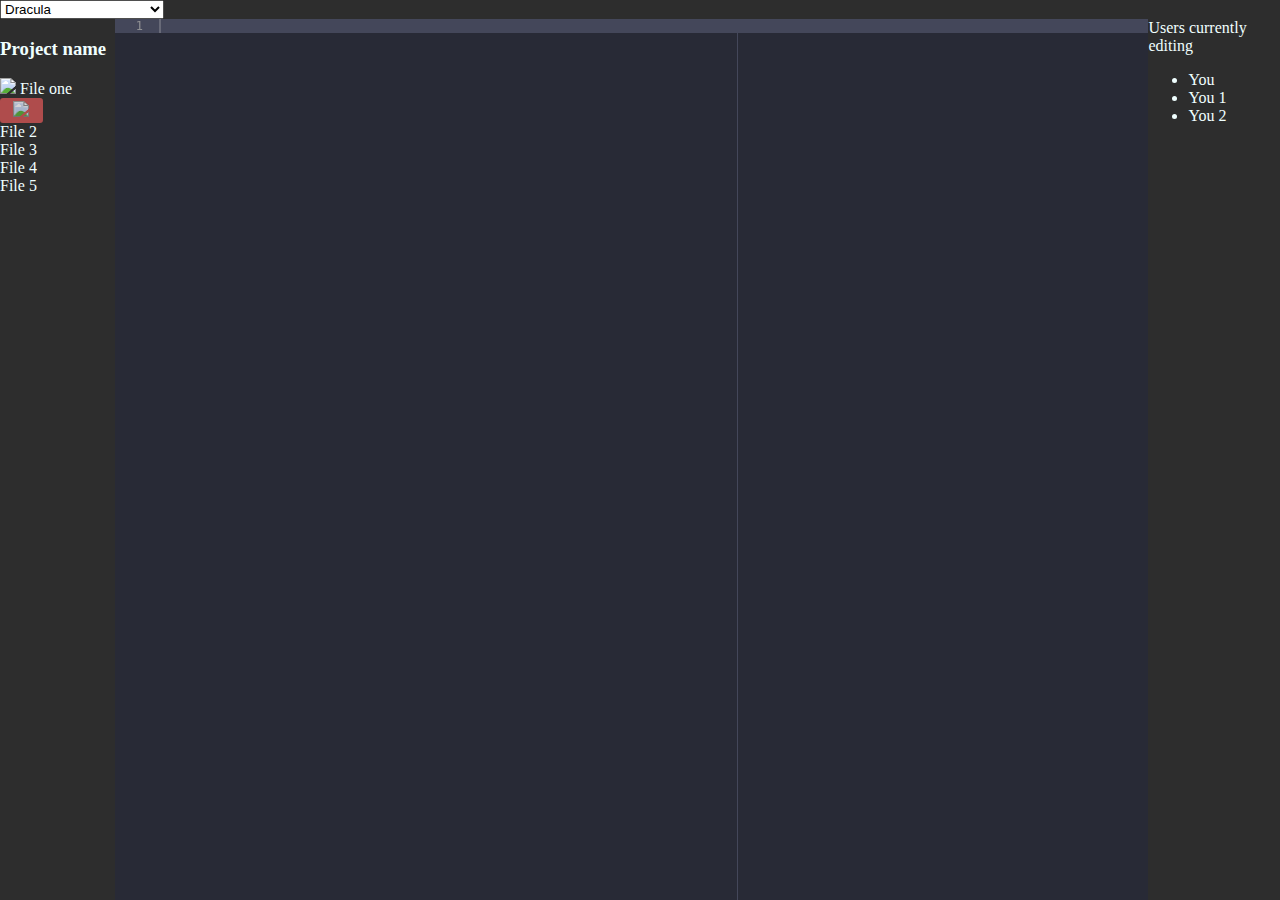
==== client/src/editor.html @ 0194c126 "pprawne wyświetlanie ui edytora" ====
<!DOCTYPE html>
<html lang="en">
<head>
	<meta charset="UTF-8">
	<title>Title</title>
	<link rel="stylesheet" href="styles/style.css">
	<link rel="stylesheet" href="styles/editor.css">
</head>
<body>
<main>
	<div class="content-wrapper">
		<div id="option-panel">
			<select id="theme-selector">
				<option value="ambiance">Ambiance</option>
				<option value="chaos">Chaos</option>
				<option value="chrome">Chrome</option>
				<option value="clouds">Clouds</option>
				<option value="clouds_midnight">Clouds Midnight</option>
				<option value="cobalt">Cobalt</option>
				<option value="crimson_editor">Crimson Editor</option>
				<option value="dawn">Dawn</option>
				<option value="dracula">Dracula</option>
				<option value="dreamweaver">Dreamweaver</option>
				<option value="eclipse">Eclipse</option>
				<option value="github">Github</option>
				<option value="gob">Gob</option>
				<option value="gruvbox">Gruvbox</option>
				<option value="idle_fingers">Idle Fingers</option>
				<option value="iplastic">IPlastic</option>
				<option value="katzenmilch">Katzenmilch</option>
				<option value="kr_theme">Kr Theme</option>
				<option value="kuroir">Kuroir</option>
				<option value="merbivore">Merbivore</option>
				<option value="merbivore_soft">Merbivore Soft</option>
				<option value="mono_industrial">Mono Industrial</option>
				<option value="monokai">Monokai</option>
				<option value="nord_dark">Nord_dark</option>
				<option value="pastel_on_dark">Pastel on Dark</option>
				<option value="solarized_dark">Solarized Dark</option>
				<option value="solarized_light">Solarized Light</option>
				<option value="sqlserver">SQL Server</option>
				<option value="terminal">Terminal</option>
				<option value="textmate">Textmate</option>
				<option value="tomorrow">Tomorrow</option>
				<option value="tomorrow_night_blue">Tomorrow Night Blue</option>
				<option value="tomorrow_night_bright">tomorrow Night Bright</option>
				<option value="tomorrow_night_eighties">tomorrow Night Eighties</option>
				<option value="tomorrow_night">Tomorrow Night</option>
				<option value="twilight">Twilight</option>
				<option value="vibrant_ink">Vibrant Ink</option>
				<option value="xcode">XCode</option>
			</select>
		</div>
		<div class="editor-wrapper">
			<div id="project-structure">
				<h3>Project name</h3>
				<ul id="files-list">
					<li>
						<div>
							<img src="img/file-icon.png" class="icon">
							<span class="file-name-label">File one</span>
							<span>
								<button data-id="file-id" class="red-button">
									<img src="img/trash-icon.png" class="icon">
								</button>
							</span>
						</div>
					</li>
					<li>File 2</li>
					<li>File 3</li>
					<li>File 4</li>
					<li>File 5</li>
				</ul>
			</div>
			<div id="editor"></div>
			<div id="editing-users">
				<div>Users currently editing</div>
				<ul id="users-list">
					<li>You</li>
					<li>You 1</li>
					<li>You 2</li>
				</ul>
			</div>
		</div>
	</div>
</main>
<script src="js/ace/ace.js" type="text/javascript" charset="utf-8"></script>
<script src="js/editor.js">

</script>
</body>
</html>
---- client/src/styles/style.css ----
.red-button{
	background: #d05454;
}

.option-button{
	background: #5c5c5c;
}

html, body{
	margin: 0;
	background: #2d2d2d;
	color: azure;
}

button{
	border: none;
	border-radius: 3px;
	color: azure;
	padding: 0.2em 1em;
	opacity: 0.8;
}

button:hover{
	opacity: 1;
}
---- client/src/styles/editor.css ----
.editor-wrapper {
	display: flex;
	flex-direction: row;
	height: 100%;
	width: 100%;
}

#editor {
	height: 100%;
	width: 90%;
}

#project-structure {
	width: 10%;
}

.content-wrapper {
	width: 100%;
	height: 100%;
	display: flex;
	flex-direction: column;
}

html, body, main {
	height: 100%;
}

.icon {
	height: 1em;
}

#files-list{
	list-style: none;
	padding: 0;
}
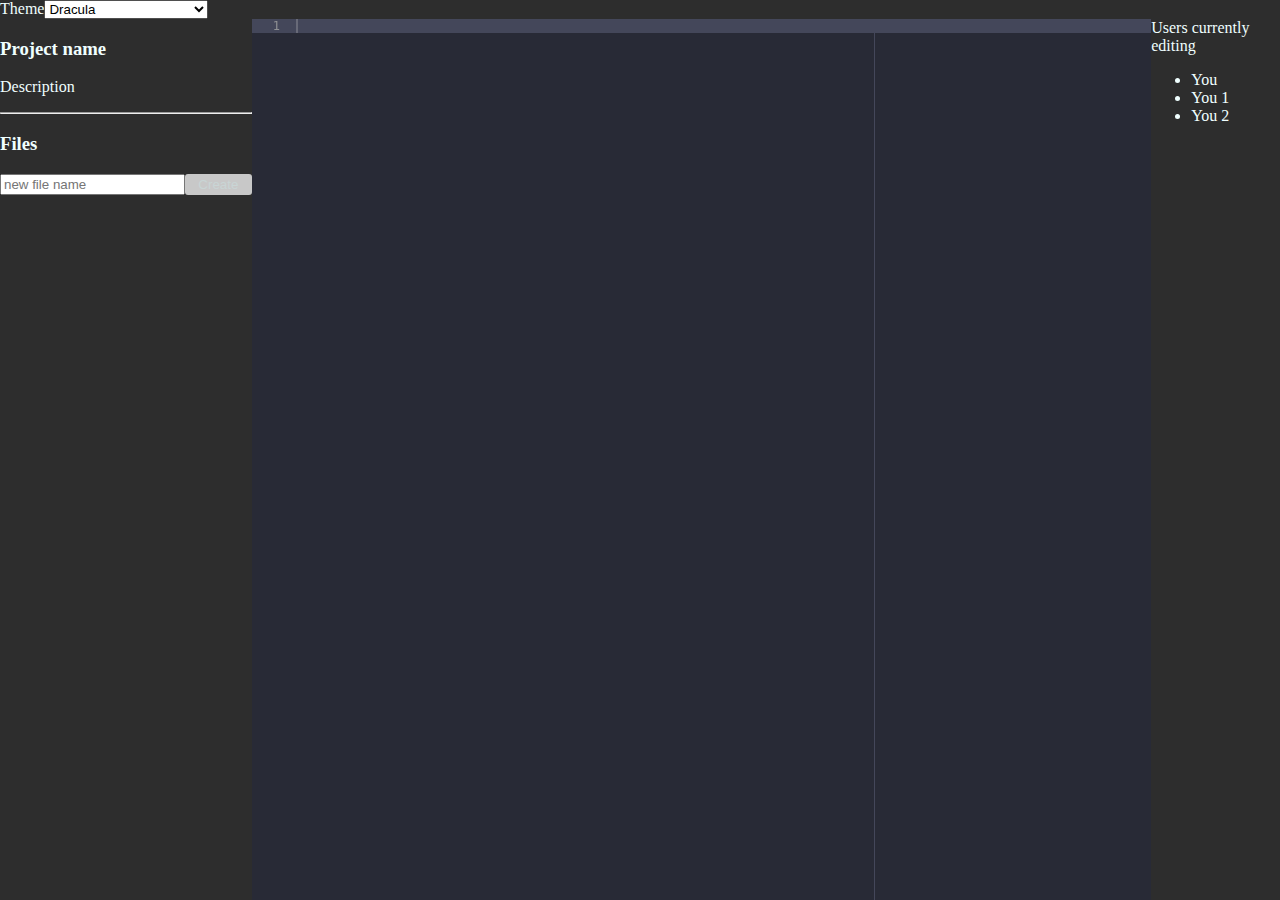
==== commit 9e24ffee: "Łączenie się faktyczne z serwerem poprzez weboscket" ====
--- a/client/src/editor.html
+++ b/client/src/editor.html
@@ -10,7 +10,7 @@
 <main>
 	<div class="content-wrapper">
 		<div id="option-panel">
-			<select id="theme-selector">
+			<label for="theme-selector"><span>Theme</span></label><select id="theme-selector">
 				<option value="ambiance">Ambiance</option>
 				<option value="chaos">Chaos</option>
 				<option value="chrome">Chrome</option>
@@ -53,23 +53,15 @@
 		</div>
 		<div class="editor-wrapper">
 			<div id="project-structure">
-				<h3>Project name</h3>
-				<ul id="files-list">
-					<li>
-						<div>
-							<img src="img/file-icon.png" class="icon">
-							<span class="file-name-label">File one</span>
-							<span>
-								<button data-id="file-id" class="red-button">
-									<img src="img/trash-icon.png" class="icon">
-								</button>
-							</span>
-						</div>
-					</li>
-					<li>File 2</li>
-					<li>File 3</li>
-					<li>File 4</li>
-					<li>File 5</li>
+				<h3 id="project-name">Project name</h3>
+				<p id="project-description">Description</p>
+				<hr>
+				<h3>Files</h3>
+				<div id="new-file-form">
+					<input id="new-file-name" placeholder="new file name">
+					<button>Create</button>
+				</div>
+				<ul id="project-files-list">
 				</ul>
 			</div>
 			<div id="editor"></div>
@@ -85,7 +77,7 @@
 	</div>
 </main>
 <script src="js/ace/ace.js" type="text/javascript" charset="utf-8"></script>
-<script src="js/editor.js">
+<script src="js/editor.js" type="module">
 
 </script>
 </body>
--- a/client/src/styles/editor.css
+++ b/client/src/styles/editor.css
@@ -7,11 +7,10 @@
 
 #editor {
 	height: 100%;
-	width: 90%;
+	width: 80%;
 }
 
 #project-structure {
-	width: 10%;
 }
 
 .content-wrapper {
@@ -32,4 +31,9 @@
 #files-list{
 	list-style: none;
 	padding: 0;
+}
+
+#new-file-form{
+	display: flex;
+	flex-direction: row;
 }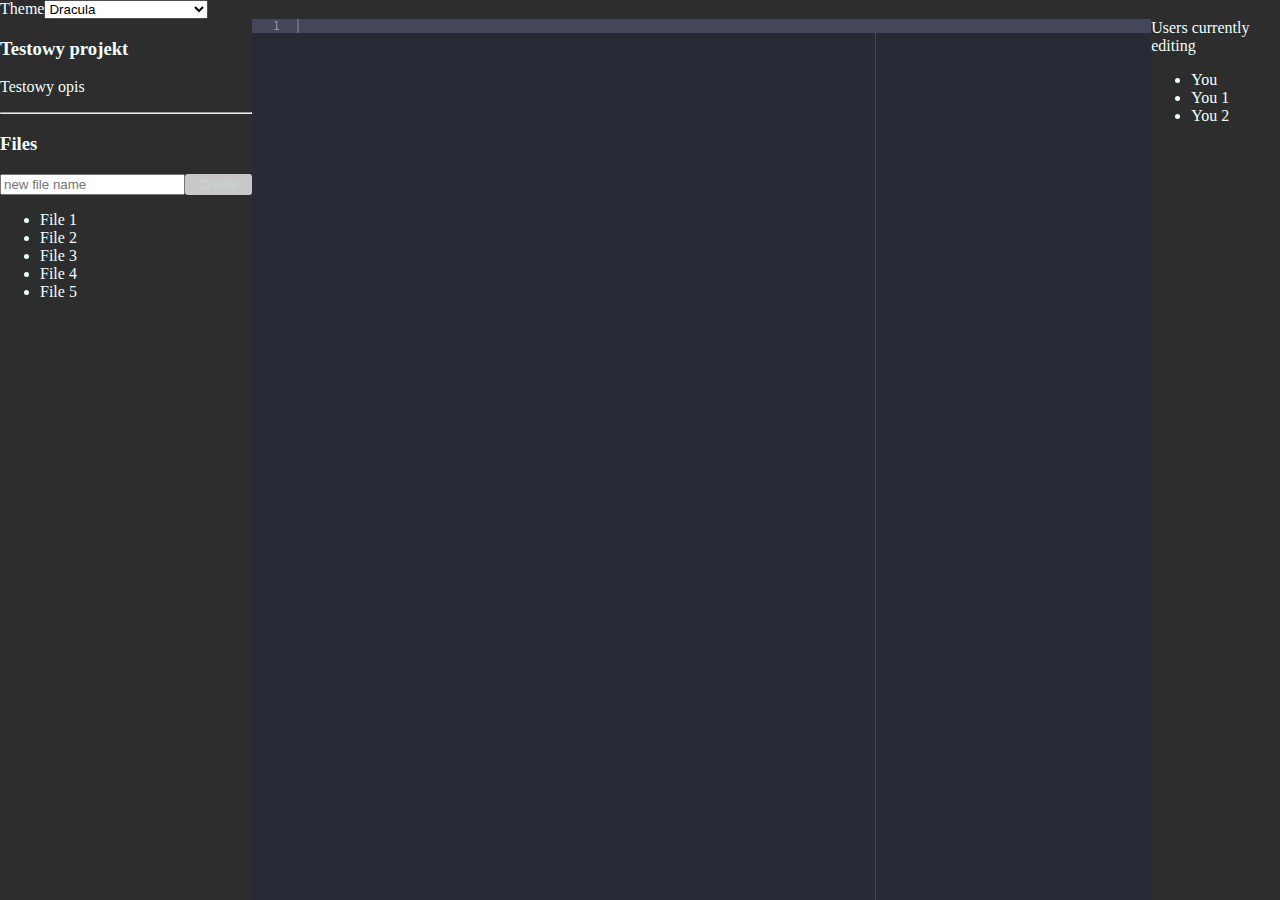
==== commit 64633404: "możliwość wyświetlenia listy plików i danych projektu" ====
--- a/client/src/editor.html
+++ b/client/src/editor.html
@@ -5,6 +5,8 @@
 	<title>Title</title>
 	<link rel="stylesheet" href="styles/style.css">
 	<link rel="stylesheet" href="styles/editor.css">
+	<script src="js/ace/ace.js" type="text/javascript" charset="utf-8"></script>
+	<script src="js/editor.js" type="module"></script>
 </head>
 <body>
 <main>
@@ -76,9 +78,5 @@
 		</div>
 	</div>
 </main>
-<script src="js/ace/ace.js" type="text/javascript" charset="utf-8"></script>
-<script src="js/editor.js" type="module">
-
-</script>
 </body>
 </html>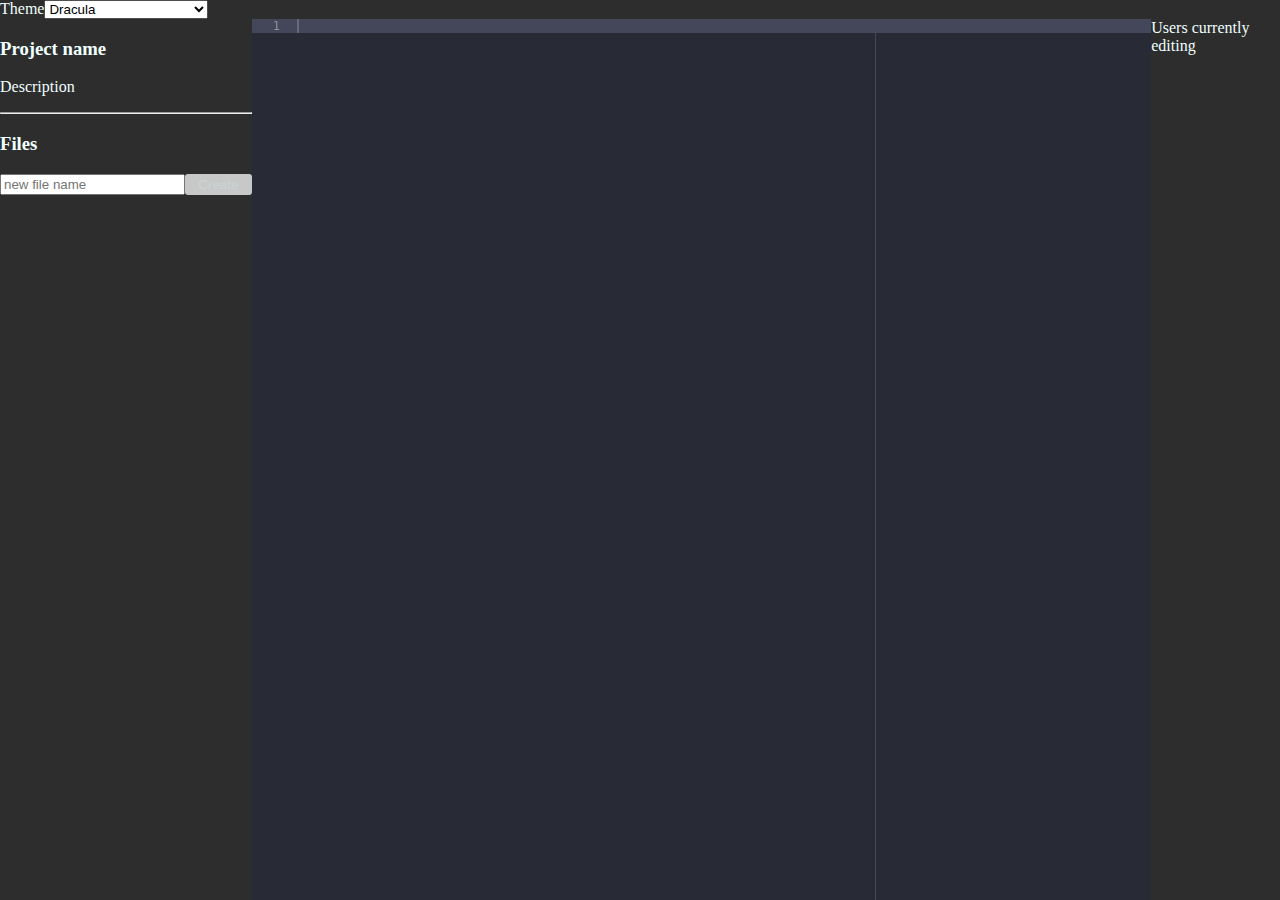
==== commit 791b2776: "Usunięcie domyślnej listy użytkowników" ====
--- a/client/src/editor.html
+++ b/client/src/editor.html
@@ -61,7 +61,7 @@
 				<h3>Files</h3>
 				<div id="new-file-form">
 					<input id="new-file-name" placeholder="new file name">
-					<button>Create</button>
+					<button id="new-file-button">Create</button>
 				</div>
 				<ul id="project-files-list">
 				</ul>
@@ -70,9 +70,6 @@
 			<div id="editing-users">
 				<div>Users currently editing</div>
 				<ul id="users-list">
-					<li>You</li>
-					<li>You 1</li>
-					<li>You 2</li>
 				</ul>
 			</div>
 		</div>
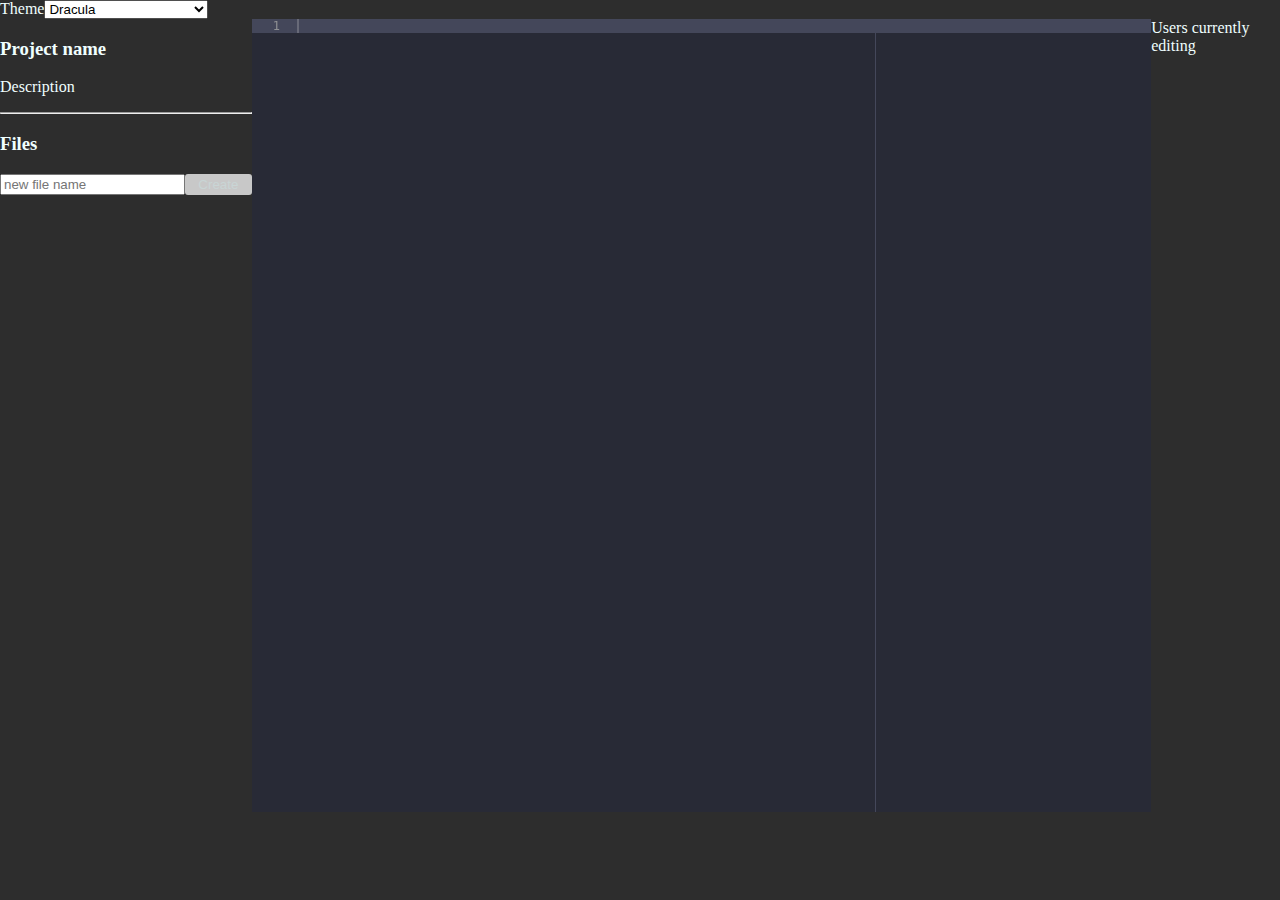
==== commit 930e628d: "Blokowanie zmiany w kontrolerze" ====
--- a/client/src/editor.html
+++ b/client/src/editor.html
@@ -1,79 +1,79 @@
 <!DOCTYPE html>
 <html lang="en">
 <head>
-	<meta charset="UTF-8">
-	<title>Title</title>
-	<link rel="stylesheet" href="styles/style.css">
-	<link rel="stylesheet" href="styles/editor.css">
-	<script src="js/ace/ace.js" type="text/javascript" charset="utf-8"></script>
-	<script src="js/editor.js" type="module"></script>
+    <meta charset="UTF-8">
+    <title>Title</title>
+    <link rel="stylesheet" href="styles/style.css">
+    <link rel="stylesheet" href="styles/editor.css">
+    <script src="js/ace/ace.js" type="text/javascript" charset="utf-8"></script>
+    <script src="js/editor.js" type="module"></script>
 </head>
 <body>
 <main>
-	<div class="content-wrapper">
-		<div id="option-panel">
-			<label for="theme-selector"><span>Theme</span></label><select id="theme-selector">
-				<option value="ambiance">Ambiance</option>
-				<option value="chaos">Chaos</option>
-				<option value="chrome">Chrome</option>
-				<option value="clouds">Clouds</option>
-				<option value="clouds_midnight">Clouds Midnight</option>
-				<option value="cobalt">Cobalt</option>
-				<option value="crimson_editor">Crimson Editor</option>
-				<option value="dawn">Dawn</option>
-				<option value="dracula">Dracula</option>
-				<option value="dreamweaver">Dreamweaver</option>
-				<option value="eclipse">Eclipse</option>
-				<option value="github">Github</option>
-				<option value="gob">Gob</option>
-				<option value="gruvbox">Gruvbox</option>
-				<option value="idle_fingers">Idle Fingers</option>
-				<option value="iplastic">IPlastic</option>
-				<option value="katzenmilch">Katzenmilch</option>
-				<option value="kr_theme">Kr Theme</option>
-				<option value="kuroir">Kuroir</option>
-				<option value="merbivore">Merbivore</option>
-				<option value="merbivore_soft">Merbivore Soft</option>
-				<option value="mono_industrial">Mono Industrial</option>
-				<option value="monokai">Monokai</option>
-				<option value="nord_dark">Nord_dark</option>
-				<option value="pastel_on_dark">Pastel on Dark</option>
-				<option value="solarized_dark">Solarized Dark</option>
-				<option value="solarized_light">Solarized Light</option>
-				<option value="sqlserver">SQL Server</option>
-				<option value="terminal">Terminal</option>
-				<option value="textmate">Textmate</option>
-				<option value="tomorrow">Tomorrow</option>
-				<option value="tomorrow_night_blue">Tomorrow Night Blue</option>
-				<option value="tomorrow_night_bright">tomorrow Night Bright</option>
-				<option value="tomorrow_night_eighties">tomorrow Night Eighties</option>
-				<option value="tomorrow_night">Tomorrow Night</option>
-				<option value="twilight">Twilight</option>
-				<option value="vibrant_ink">Vibrant Ink</option>
-				<option value="xcode">XCode</option>
-			</select>
-		</div>
-		<div class="editor-wrapper">
-			<div id="project-structure">
-				<h3 id="project-name">Project name</h3>
-				<p id="project-description">Description</p>
-				<hr>
-				<h3>Files</h3>
-				<div id="new-file-form">
-					<input id="new-file-name" placeholder="new file name">
-					<button id="new-file-button">Create</button>
-				</div>
-				<ul id="project-files-list">
-				</ul>
-			</div>
-			<div id="editor"></div>
-			<div id="editing-users">
-				<div>Users currently editing</div>
-				<ul id="users-list">
-				</ul>
-			</div>
-		</div>
-	</div>
+    <div class="content-wrapper">
+        <div id="option-panel">
+            <label for="theme-selector"><span>Theme</span></label><select id="theme-selector">
+            <option value="ambiance">Ambiance</option>
+            <option value="chaos">Chaos</option>
+            <option value="chrome">Chrome</option>
+            <option value="clouds">Clouds</option>
+            <option value="clouds_midnight">Clouds Midnight</option>
+            <option value="cobalt">Cobalt</option>
+            <option value="crimson_editor">Crimson Editor</option>
+            <option value="dawn">Dawn</option>
+            <option value="dracula">Dracula</option>
+            <option value="dreamweaver">Dreamweaver</option>
+            <option value="eclipse">Eclipse</option>
+            <option value="github">Github</option>
+            <option value="gob">Gob</option>
+            <option value="gruvbox">Gruvbox</option>
+            <option value="idle_fingers">Idle Fingers</option>
+            <option value="iplastic">IPlastic</option>
+            <option value="katzenmilch">Katzenmilch</option>
+            <option value="kr_theme">Kr Theme</option>
+            <option value="kuroir">Kuroir</option>
+            <option value="merbivore">Merbivore</option>
+            <option value="merbivore_soft">Merbivore Soft</option>
+            <option value="mono_industrial">Mono Industrial</option>
+            <option value="monokai">Monokai</option>
+            <option value="nord_dark">Nord_dark</option>
+            <option value="pastel_on_dark">Pastel on Dark</option>
+            <option value="solarized_dark">Solarized Dark</option>
+            <option value="solarized_light">Solarized Light</option>
+            <option value="sqlserver">SQL Server</option>
+            <option value="terminal">Terminal</option>
+            <option value="textmate">Textmate</option>
+            <option value="tomorrow">Tomorrow</option>
+            <option value="tomorrow_night_blue">Tomorrow Night Blue</option>
+            <option value="tomorrow_night_bright">tomorrow Night Bright</option>
+            <option value="tomorrow_night_eighties">tomorrow Night Eighties</option>
+            <option value="tomorrow_night">Tomorrow Night</option>
+            <option value="twilight">Twilight</option>
+            <option value="vibrant_ink">Vibrant Ink</option>
+            <option value="xcode">XCode</option>
+        </select>
+        </div>
+        <div class="editor-wrapper">
+            <div id="project-structure">
+                <h3 id="project-name">Project name</h3>
+                <p id="project-description">Description</p>
+                <hr>
+                <h3>Files</h3>
+                <div id="new-file-form">
+                    <input id="new-file-name" placeholder="new file name">
+                    <button id="new-file-button">Create</button>
+                </div>
+                <ul id="project-files-list">
+                </ul>
+            </div>
+            <div id="editor"></div>
+            <div id="editing-users">
+                <div>Users currently editing</div>
+                <ul id="users-list">
+                </ul>
+            </div>
+        </div>
+    </div>
 </main>
 </body>
 </html>--- a/client/src/styles/editor.css
+++ b/client/src/styles/editor.css
@@ -6,11 +6,13 @@
 }
 
 #editor {
-	height: 100%;
+	height: 90%;
 	width: 80%;
+	flex: 1 1 auto;
 }
 
 #project-structure {
+
 }
 
 .content-wrapper {
@@ -36,4 +38,20 @@
 #new-file-form{
 	display: flex;
 	flex-direction: row;
+}
+
+#project-files-list{
+	padding-left: 0;
+	list-style-type: none;
+}
+
+.file-name-label{
+	max-width: 10em;
+	width: 10em;
+	overflow: hidden;
+	text-overflow: ellipsis;
+}
+
+.file-list-element{
+	display: flex;
 }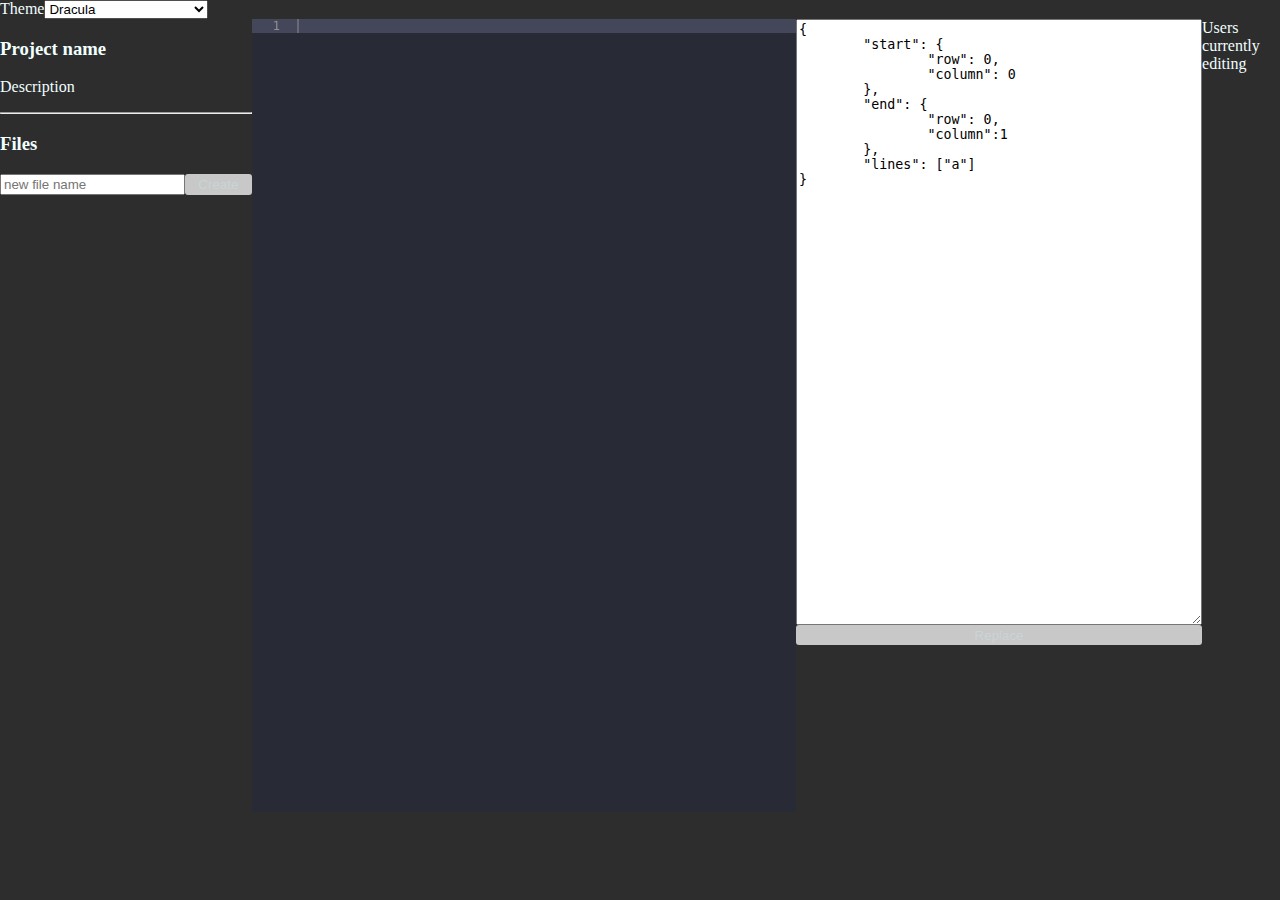
==== commit e7873dde: "Działająca edyja w środku linii!" ====
--- a/client/src/editor.html
+++ b/client/src/editor.html
@@ -67,6 +67,10 @@
                 </ul>
             </div>
             <div id="editor"></div>
+            <div style="display: flex; flex-direction: column">
+                <textarea style="min-width: 400px; min-height: 600px" id="test-replace-json"></textarea>
+                <button id="test-replace-butt">Replace</button>
+            </div>
             <div id="editing-users">
                 <div>Users currently editing</div>
                 <ul id="users-list">
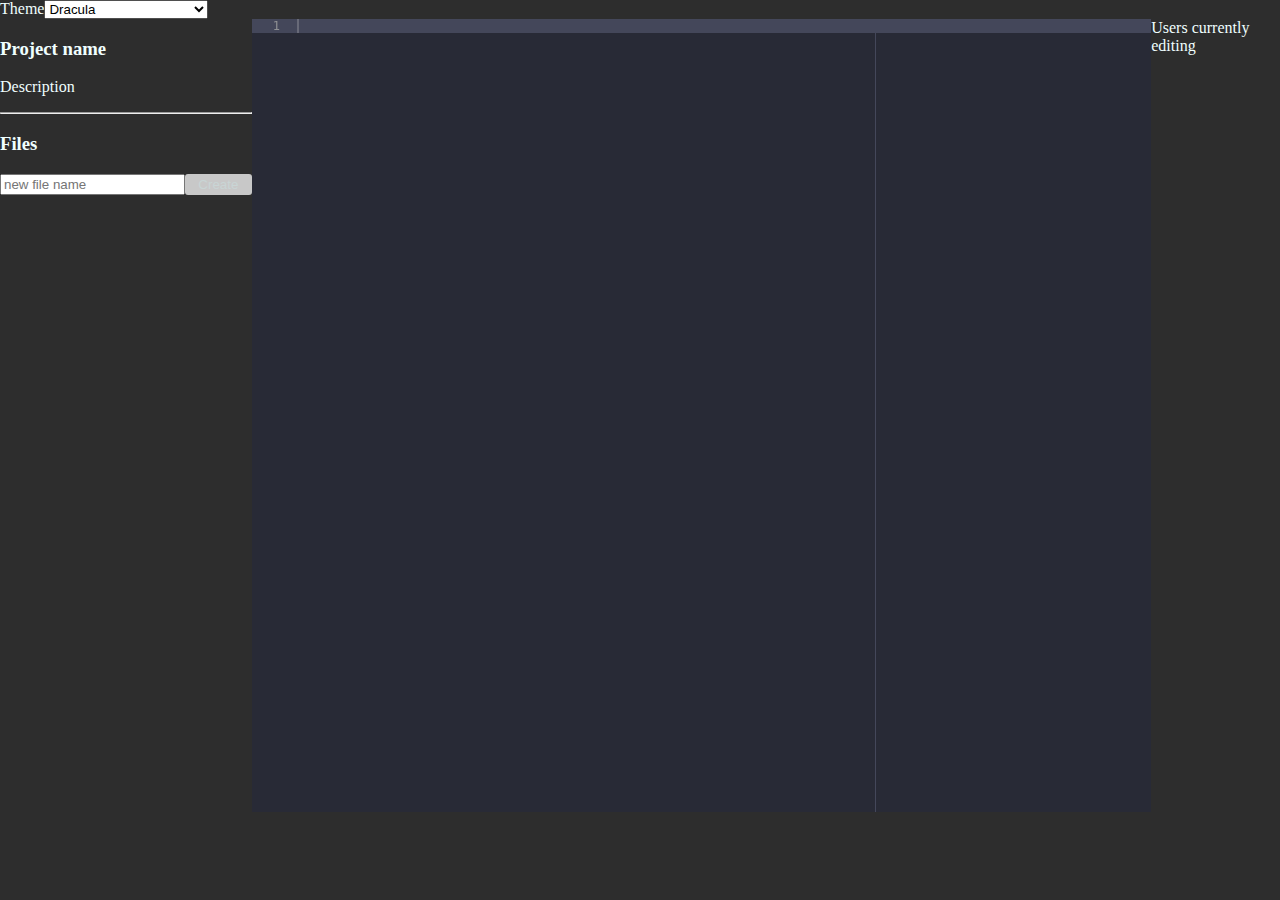
==== commit cf0d6abd: "Usunięcie cache i pola z prawej" ====
--- a/client/src/editor.html
+++ b/client/src/editor.html
@@ -67,10 +67,6 @@
                 </ul>
             </div>
             <div id="editor"></div>
-            <div style="display: flex; flex-direction: column">
-                <textarea style="min-width: 400px; min-height: 600px" id="test-replace-json"></textarea>
-                <button id="test-replace-butt">Replace</button>
-            </div>
             <div id="editing-users">
                 <div>Users currently editing</div>
                 <ul id="users-list">
